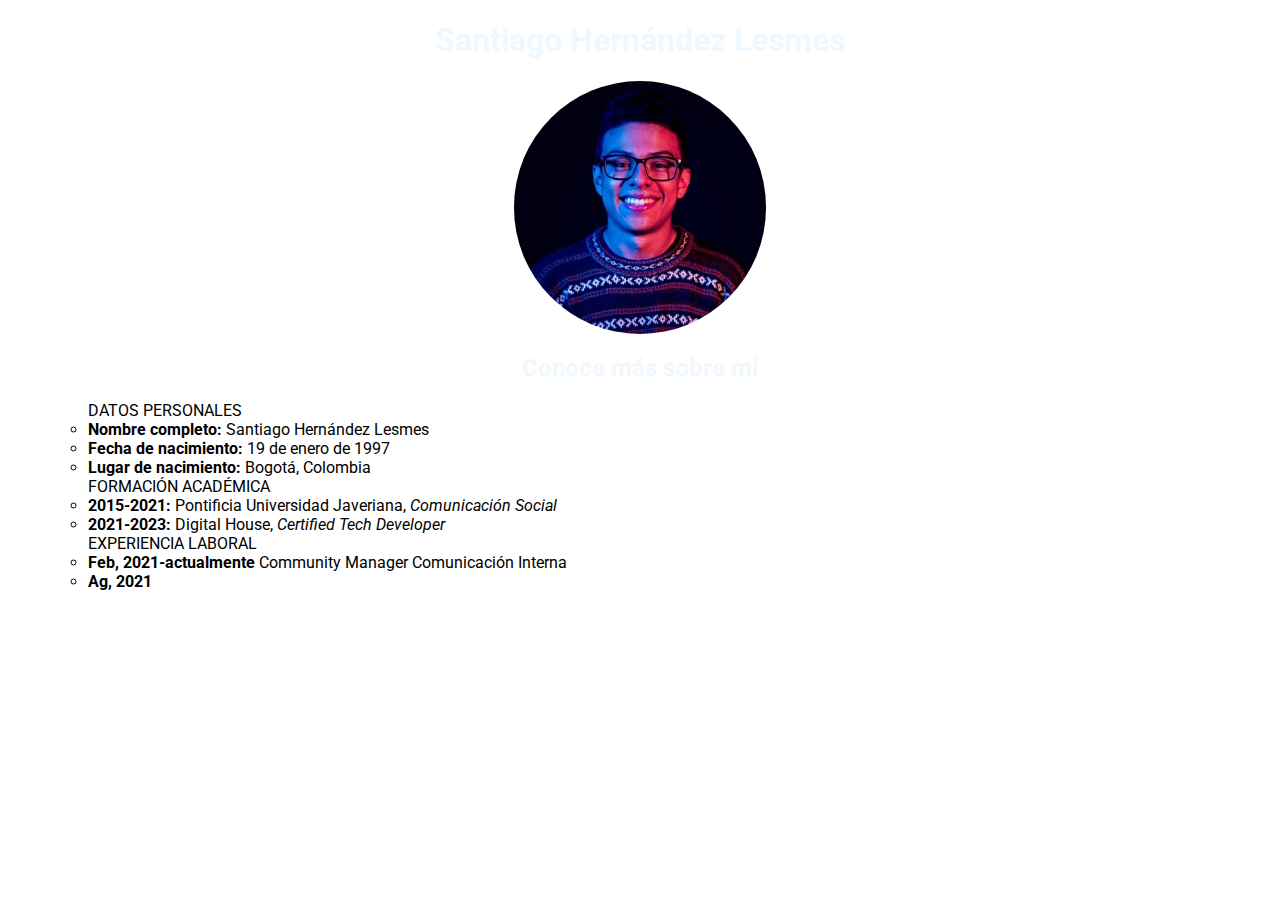
==== Clase-8/index.html @ 56df9363 "actualizo petshop" ====
<!DOCTYPE html>
<html lang="en">
<head>
    <meta charset="UTF-8">
    <meta http-equiv="X-UA-Compatible" content="IE=edge">
    <meta name="viewport" content="width=device-width, initial-scale=1.0">
    <title>CV Santiago Hernández</title>
    <link rel="preconnect" href="https://fonts.gstatic.com">
    <link href="https://fonts.googleapis.com/css2?family=Roboto:wght@400;700&display=swap" rel="stylesheet">
    <link rel="stylesheet" href="./css/style.css">
</head>
<body>
    <header class="banner">
        <h1>Santiago Hernández Lesmes</h1>
        <img src="./img/Perfil SHL.jpg" alt="Perfil">
        <h2>Conoce más sobre mí</h2>
    </header>
    <main>
        <ul>
            <ul>DATOS PERSONALES
                <li><b>Nombre completo:</b> Santiago Hernández Lesmes</li>
                <li><b>Fecha de nacimiento:</b> 19 de enero de 1997</li>
                <li><b>Lugar de nacimiento:</b> Bogotá, Colombia</li>
            </ul>
            <ul>FORMACIÓN ACADÉMICA
                <li><b>2015-2021:</b> Pontificia Universidad Javeriana, <em>Comunicación Social</em></li>
                <li><b>2021-2023:</b> Digital House, <em>Certified Tech Developer</em></li>
            </ul>
            <ul>EXPERIENCIA LABORAL
                <li><b>Feb, 2021-actualmente</b> Community Manager Comunicación Interna</li>
                <li><b>Ag, 2021</b></li>
            </ul>
        </ul>
    </main>
    <footer>
    </footer>
</body>
</html>
---- Clase-8/css/style.css ----
*{
    font-family: 'Roboto', sans-serif;
}
h1{
    font-family: 'Roboto', sans-serif;
    text-align: center;
    color: aliceblue;
}
h2{
    font-family: 'Roboto', sans-serif;
    text-align: center;
    color: aliceblue;
}
img{
    display:block;
    margin:auto;
    border-radius: 50%;
    width: 20%; height: 20%;
}
header.banner{
    background-image:url(https://cdn.hipwallpaper.com/i/86/87/cvLJXz.jpg);
    background-repeat: repeat;
    background-attachment: scroll;
}
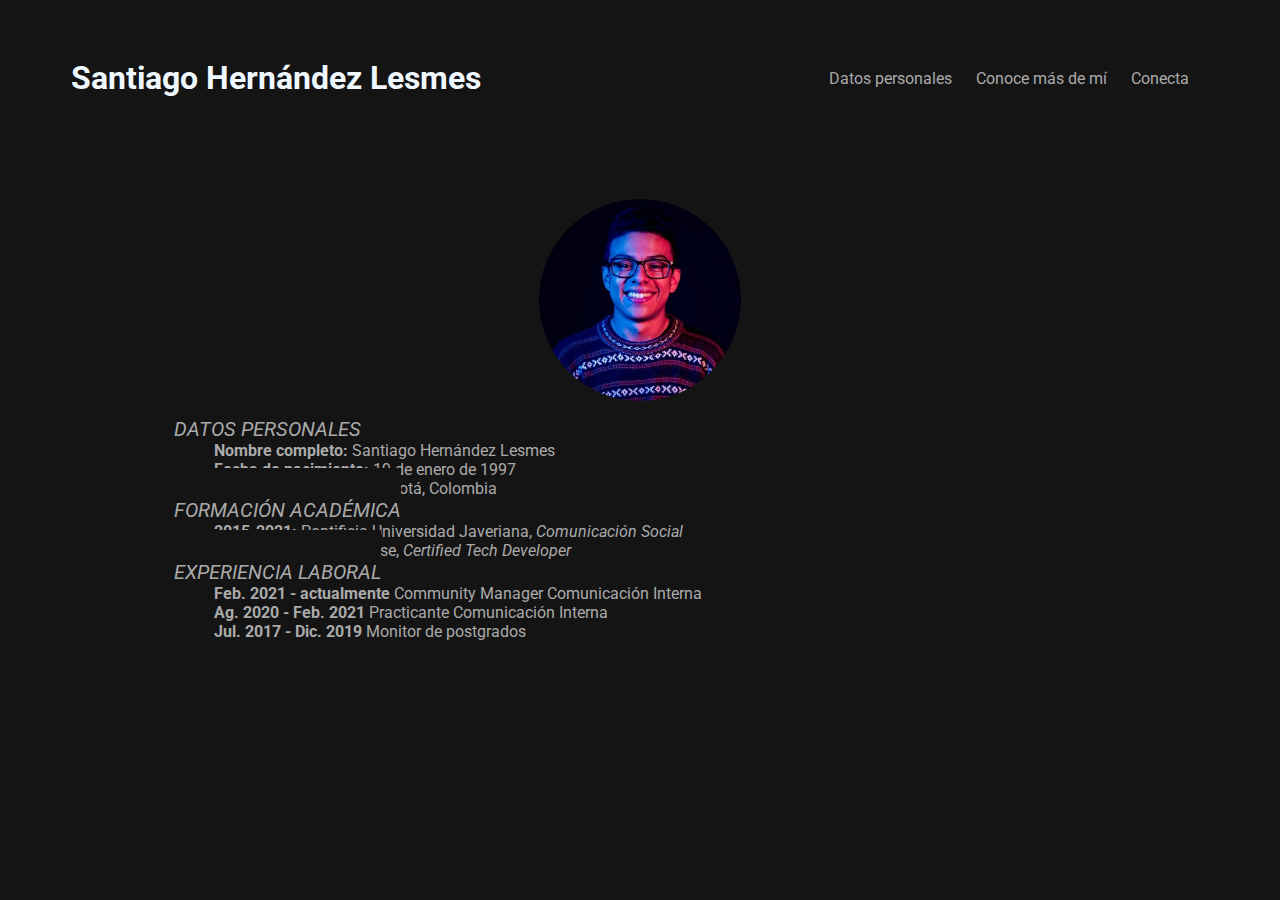
==== commit 1890ee66: "agrego cv personal" ====
--- a/Clase-8/index.html
+++ b/Clase-8/index.html
@@ -1,34 +1,44 @@
 <!DOCTYPE html>
-<html lang="en">
+<html lang="es">
 <head>
     <meta charset="UTF-8">
     <meta http-equiv="X-UA-Compatible" content="IE=edge">
     <meta name="viewport" content="width=device-width, initial-scale=1.0">
     <title>CV Santiago Hernández</title>
     <link rel="preconnect" href="https://fonts.gstatic.com">
+    <link rel="stylesheet" href="https://cdnjs.cloudflare.com/ajax/libs/font-awesome/5.15.3/css/all.min.css" integrity="sha512-iBBXm8fW90+nuLcSKlbmrPcLa0OT92xO1BIsZ+ywDWZCvqsWgccV3gFoRBv0z+8dLJgyAHIhR35VZc2oM/gI1w==" crossorigin="anonymous" referrerpolicy="no-referrer"/>
     <link href="https://fonts.googleapis.com/css2?family=Roboto:wght@400;700&display=swap" rel="stylesheet">
     <link rel="stylesheet" href="./css/style.css">
 </head>
 <body>
-    <header class="banner">
-        <h1>Santiago Hernández Lesmes</h1>
+    <div class="contenedor">
+        <header class="banner">
+            <h1 class="name">Santiago Hernández Lesmes</h1>
+            <nav>
+                <a href="#datos">Datos personales</a>
+                <a href="./sobre-mi/sobre-mi.html">Conoce más de mí</a>
+                <a href="https://www.linkedin.com/in/s-hernandez-l/" target="_blank">Conecta</a>
+        </header>
+    </div>    
+    <main>
         <img src="./img/Perfil SHL.jpg" alt="Perfil">
-        <h2>Conoce más sobre mí</h2>
-    </header>
-    <main>
         <ul>
-            <ul>DATOS PERSONALES
-                <li><b>Nombre completo:</b> Santiago Hernández Lesmes</li>
-                <li><b>Fecha de nacimiento:</b> 19 de enero de 1997</li>
-                <li><b>Lugar de nacimiento:</b> Bogotá, Colombia</li>
+            <i id="datos" class="fas fa-user-check"> DATOS PERSONALES</i>
+            <ul>
+                <li type="none"><b>Nombre completo:</b> Santiago Hernández Lesmes</li>
+                <li type="none"><b>Fecha de nacimiento:</b> 19 de enero de 1997</li>
+                <li type="none"><b>Lugar de nacimiento:</b> Bogotá, Colombia</li>
             </ul>
-            <ul>FORMACIÓN ACADÉMICA
-                <li><b>2015-2021:</b> Pontificia Universidad Javeriana, <em>Comunicación Social</em></li>
-                <li><b>2021-2023:</b> Digital House, <em>Certified Tech Developer</em></li>
+            <i id="formacion" class="fas fa-graduation-cap"> FORMACIÓN ACADÉMICA</i>
+            <ul>
+                <li type="none"><b>2015-2021:</b> Pontificia Universidad Javeriana, <em>Comunicación Social</em></li>
+                <li type="none"><b>2021-2023:</b> Digital House, <em>Certified Tech Developer</em></li>
             </ul>
-            <ul>EXPERIENCIA LABORAL
-                <li><b>Feb, 2021-actualmente</b> Community Manager Comunicación Interna</li>
-                <li><b>Ag, 2021</b></li>
+            <i id="experiencia" class="fas fa-briefcase"> EXPERIENCIA LABORAL</i>
+            <ul>
+                <li type="none"><b>Feb. 2021 - actualmente</b> Community Manager Comunicación Interna</li>
+                <li type="none"><b>Ag. 2020 - Feb. 2021 </b> Practicante Comunicación Interna</li>
+                <li type="none"><b>Jul. 2017 - Dic. 2019 </b> Monitor de postgrados</li>
             </ul>
         </ul>
     </main>
--- a/Clase-8/css/style.css
+++ b/Clase-8/css/style.css
@@ -1,6 +1,42 @@
 *{
     font-family: 'Roboto', sans-serif;
+    background-color: #141414;
 }
+header {
+    padding: 30px 0;
+}
+header.banner{
+    display: flex;
+    justify-content: space-between;
+    align-items: center;
+    width: 90%;
+    margin: auto;
+    background-repeat: repeat;
+    background-attachment: scroll;
+}
+header nav a{
+    color: #aaa;
+    text-decoration: none;
+    margin-right: 20px;
+}
+header nav a:hover,
+header nav a.active{
+    color: #fff;
+}
+main{
+    align-items: center;
+    color: #aaa;
+    width: 80%;
+    max-width: 1041px;
+    margin: 50px auto; 
+}
+main i{
+    padding: 30px 0;
+    text-align: center;
+    font-size: 20px;
+    margin-right: 1.25em;
+}
+
 h1{
     font-family: 'Roboto', sans-serif;
     text-align: center;
@@ -13,12 +49,8 @@
 }
 img{
     display:block;
-    margin:auto;
+    margin:auto; 
     border-radius: 50%;
     width: 20%; height: 20%;
 }
-header.banner{
-    background-image:url(https://cdn.hipwallpaper.com/i/86/87/cvLJXz.jpg);
-    background-repeat: repeat;
-    background-attachment: scroll;
-}+
